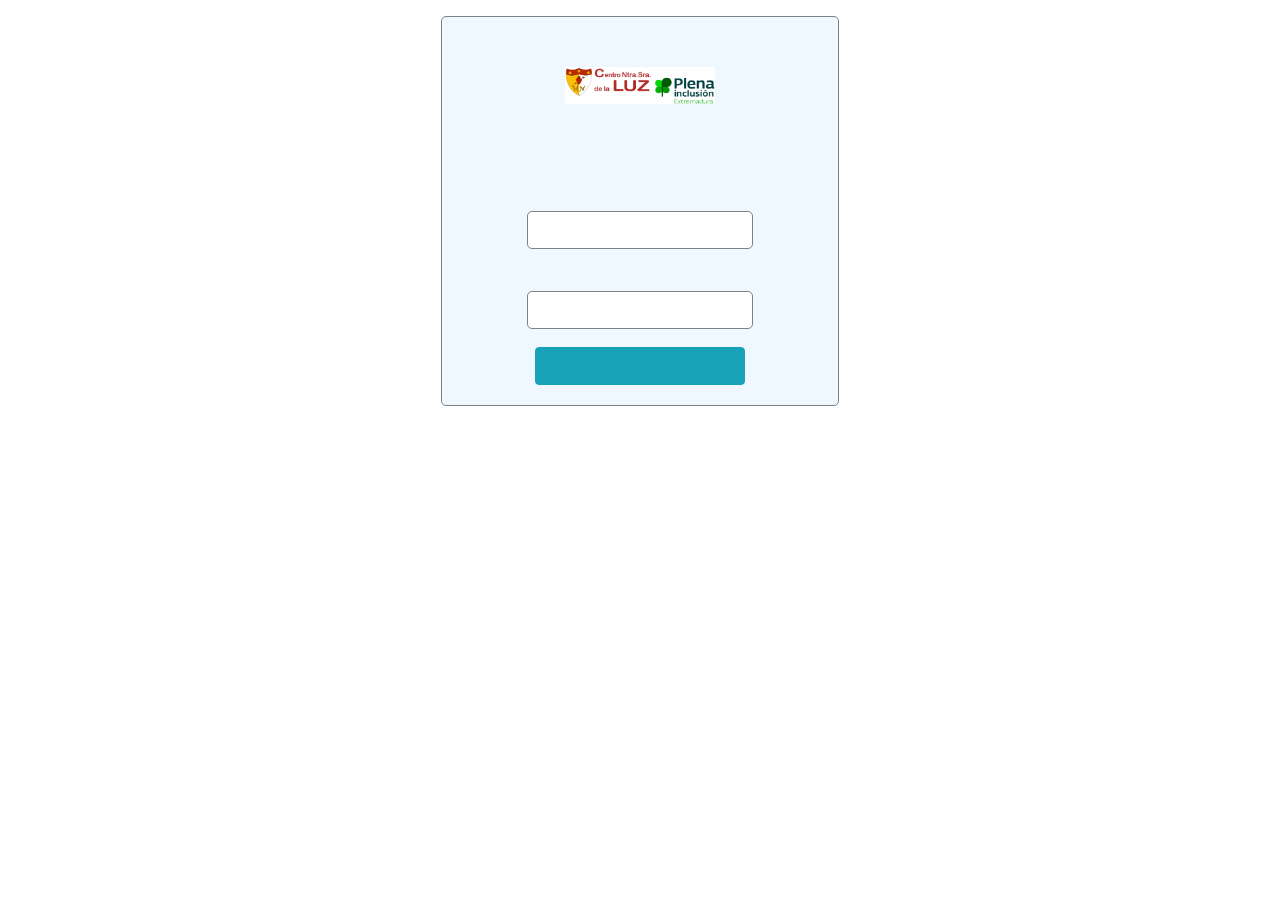
==== src/index_profesionales.html @ 471a7712 "carpta buena" ====
<!DOCTYPE html>
<html>
    <head>
        <meta charset="UTF-8"/>
        <meta name="viewport" content="width=device-width, initial-scale=1"/>
        <meta http-equiv="X-UA-Compatible" content="IE=edge"/>
        <link rel="icon" type="image/png" sizes="32x32" href="./img/favicon/favicon-32x32.png">
        <link rel="icon" type="image/png" sizes="96x96" href="./img/favicon/favicon-96x96.png">
        <link rel="icon" type="image/png" sizes="16x16" href="./img/favicon/favicon-16x16.png">
        <link rel="stylesheet" href="https://cdn.jsdelivr.net/npm/bootstrap@4.3.1/dist/css/bootstrap.min.css" integrity="sha384-ggOyR0iXCbMQv3Xipma34MD+dH/1fQ784/j6cY/iJTQUOhcWr7x9JvoRxT2MZw1T" crossorigin="anonymous"/>
        <link rel="stylesheet" href="./css/styles.css"/>
        <link rel="stylesheet" href="./css/dashboardpadres.css"/>
        <title>Pagina de Inicio</title>
    </head>
    <body>
        <nav id="menuPadres" class="topnav">
            <ul>
                <li>
                    <img src="./img/icons/logout.svg" alt="Cerrar sesión"/>
                    &nbsp;Cerrar sesión
                </li>
            </ul>
        </nav>

        <div id="inicioPadres">
           Bienvenido Profesional
        </div>

        <script type="module" src="./js/controllers/profesionales.js"></script>
    </body>
</html>
---- src/css/styles.css ----
/* ESTILOS COMUNES */

/* ----- FUENTE ----- */
@font-face {
    font-family: 'Open Sans';
    font-style: normal;
    font-weight: normal;
    src: url("../font/opensans/OpenSans-VariableFont.ttf");
}

body {
    font-family: 'Open Sans';
}

/* ----- FORMULARIOS ----- */
form div.formItem {
    margin: 10px auto;
    text-align: center;
}

div.formItem input, 
div.formItem select, 
div.formItem textarea {
    display: block;
    margin: auto;
    min-height: 20px;
    width:100%;
    min-width: 198px;
    border: 1px solid gray;
    border-radius: 5px;
    background-color: white;
}

div.formItem input[type="file"] {
    border: 0;
    border-radius: 0;
    background-color: aliceblue;
}

form {
    width:25%;
    min-width: 398px;
    border: 1px solid gray;
    border-radius: 5px;
    margin: 1em auto;
    padding: 10px;
    color: #014179;
    background-color: aliceblue;
}

label {
    text-align: left;
}

div.formItem input[type="checkbox"] {
    min-width: 20px;
    width: auto;
    display: inline-block;
    position: static;
}

@media (max-width:576px) {
    form {
        width: 82.8%;
        padding: 3.4%;
        min-width: 250px;
        font-size: 0.9em;
    }
}

div#divExito,
div#divError {
    display: none;
}

#loadingImg {
    display: none;
}

#loadingImg img {
    width: 32px;
    height: 32px;
}

/* ----- MENÚ DE NAVEGACIÓN -----*/

nav#menuPadres ul li,
nav#menuSecretaria ul li {
    cursor: pointer;
}

.topnav {
    background-color: #333;
    overflow: hidden;
}

/* Style the links inside the navigation bar */
.topnav li {
    float: left;
    display: block;
    color: #f2f2f2;
    text-align: center;
    padding: 14px 16px;
    text-decoration: none;
    font-size: 17px;
}

/* Change the color of links on hover */
.topnav li:hover {
    background-color: #00a1a7;
}

/* Add an active class to highlight the current page */
.topnav li.active {
    background-color: #00adc4;
    color: white;
}

/* Hide the link that should open and close the topnav on small screens */
.topnav .icon {
    display: none;
}

@media screen and (max-width: 600px) {
    .topnav li:not(:first-child) {display: none;}
    .topnav li.icon {
        float: right;
        display: block;
    }
}
  
/* The "responsive" class is added to the topnav with JavaScript when the user clicks on the icon. This class makes the topnav look good on small screens (display the links vertically instead of horizontally) */
@media screen and (max-width: 600px) {
    .topnav.responsive {position: relative;}
    .topnav.responsive li.icon {
        position: absolute;
        right: 0;
        top: 0;
    }
    .topnav.responsive li {
        float: none;
        display: block;
        text-align: left;
    }
}
---- src/css/dashboardpadres.css ----
/*tabla lista de hijos*/
.fa-solid{
	cursor:pointer;
}
#tablaHijos{
    border:1px #014179 solid;
    border-collapse: collapse;
    margin:auto;  
	margin-top:20px;
	width:30%;
    min-width: 250px;
}
#tablaHijos thead tr td{
    text-align: center;
    font-size:40px;
    background-color:#014179;
    color:white;
    padding:10px;
    
}

#tablaHijos tbody tr td{
	padding: 20px 0;
    text-align: center;
}

td.tdOperaciones img {
	padding: 0 5px !important;
    cursor: pointer;
}

#añadir {
    text-align:center;
	background-color:white;
    border-top:1px #014179 solid;
	padding:10px 0 !important;
    
}
#tablaHijos tbody tr:nth-child(odd){
    background-color:rgb(219, 219, 219);
}
#tablaHijos tr#trInfo td {
    background-color:#006EA4;
    color:white;
    font-size: initial;
    padding:10px;
}

span.spanPin:hover {
    text-decoration: underline;
    cursor: pointer;
}

/* Al iniciar los div de las vistas no se verán durante la carga de DOM */
div#inicioPadres,
div#gestionHijosPadres,
div#modificacionPadres,
div#divExitoAlta,
div#divExitoAltaPin,
div#divErrorAltaPin,
div#divExitoModificacion,
div#divErrorModificacion,
div#loadingImgAlta,
div#loadingImgModificacion,
div#loadingImgPin {
    display: none;
}

#loadingImgAlta img,
#loadingImgModificacion img,
#loadingImgPin img {
    width: 32px;
    height: 32px;
}

/* ----- CALENDARIO HIJOS ----- */
img#btnAnadir {
    width: 40px;
    height: 40px;
    cursor: pointer;
}

table#menuHijos {
	margin: 50px auto;
	width: 60%;
    max-width: 1000px;
    min-width: 320px;
	border-collapse: collapse;
	border: 1px black solid;
	font-size: 18px;
	font-weight: bold;
    text-align: center;
}

#menuHijos thead {
    background-color: #014179;
    color: white;
}

#menuHijos thead th {
    width: 11.4%;
    border-right: 1px solid black;
    padding: 10px;
}

#menuHijos #thMes {
    width: 20%;
    font-size: 0.85em;
}

#menuHijos .semanaEntera,
#menuHijos .mesEntero {
    font-size: 0.8em;
}

#menuHijos .mesEntero {
    border: 0;
}

#menuHijos td {
    border-bottom: 1px solid black;
}

#menuHijos .tdHijos {
    border-bottom: 1px solid black;
    border-right: 1px solid black;
    word-break: break-all;
    padding: 0 5px;
}

#menuHijos td input[type="checkbox"] {
    width: 30px;
    height: 25px;
    margin: 5px 0;
}

#menuHijos .tdBotones {
    border-top: 1px solid black;
}

#menuHijos .diaSemana {
    min-width: 15px;
}

#menuHijos button {
    width: 50px;
    height: 50px;
    margin: 5px 10%;
    border: 0;
    border-radius: 5px;
    background-color: #408CCE;
}

#menuHijos button i {
    color: white;
}

#menuHijos button:active {
    background-color: #459ce9;
}


/* MODIFICACIÓN PADRE */
div#divEliminarPadre {
    width: 25%;
    min-width: 398px;
    border: 1px solid gray;
    border-radius: 5px;
    margin: 0 auto;
    margin-bottom: 1.5rem;
    padding: 10px;
    text-align: center;
    color: #014179;
    background-color: aliceblue;
}

h3.textoHeader {
    text-align: center;
    margin-top: 5rem;
    margin-bottom: 1.5rem;
}

div#divErrorBorrado {
    display: none;
}

@media (max-width:576px) {
    div#divEliminarPadre {
        width: 82.8%;
        padding: 3.4%;
        min-width: 250px;
        font-size: 0.9em;
    }

    #menuHijos th,
    #menuHijos td {
        font-size: 0.75em;
    }

    td.tdOperaciones {
        padding: 20px 0px !important;
    }

    #tablaHijos {
        font-size: 0.85em;
    }
}
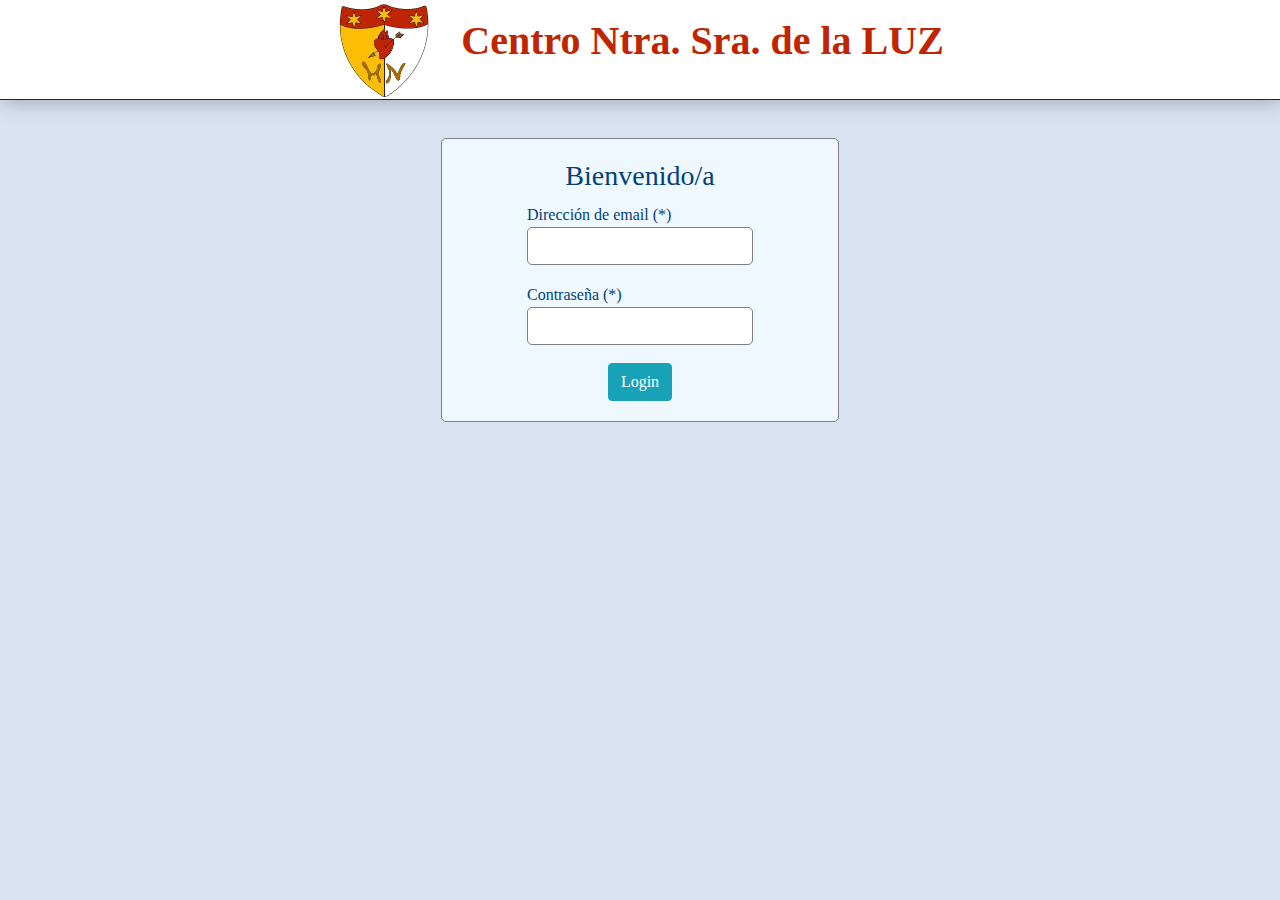
==== commit c484fac6: "añadida la funcionalidad de alta para los profesionales" ====
--- a/src/index_profesionales.html
+++ b/src/index_profesionales.html
@@ -13,6 +13,14 @@
         <title>Pagina de Inicio</title>
     </head>
     <body>
+        <header class="content-img">
+			<div class="content-logo">
+				<img class="imgLogin" src="./img/foto.jpg"/>
+			</div>
+			<div class="texto">
+				<p>Centro Ntra. Sra. de la LUZ</p>
+			</div>
+		</header>
         <nav id="menuPadres" class="topnav">
             <ul>
                 <li>
@@ -20,10 +28,50 @@
                     &nbsp;Cerrar sesión
                 </li>
             </ul>
+            <div id="bienvenida"></div>
         </nav>
 
         <div id="inicioPadres">
-           Bienvenido Profesional
+            <div id="divAltaMantenimientos">
+                <form method="post" class="needs-validation" autocomplete="off" novalidate>
+                    <div class="formItem">
+                        <label for="codigoEquipo">
+                            Codigo Equipo<select id="selectCodigoEquipo" class="form-control" name="selectCodigoEquipo"><option value="-1" selected>Seleccione Codigo de Equipo</option></select>
+                            <div class="invalid-feedback">Por favor, seleccione un tipo Equipo.</div>
+                        </label>
+                    </div>
+                    <div class="formItem">
+                        <label for="codigoEquipoText">
+                           Codigo Equipo<input type="text" class="form-control" name="codigoEquipoText" />
+                        </label>
+                    </div>
+                    <div class="formItem">
+                        <label for="descripcion">
+                           Descripcion de la incidencia<input type="textarea" class="form-control" name="descripcion" />
+                        </label>
+                    </div>
+                    
+                    <div class="formItem" id="loadingImg">
+                        <img src="./img/loading.gif"/>
+                    </div>
+                    <div class="formItem">
+                        <button type="button" class="btn btn-danger">Cancelar</button>
+                        <button id="aceptar" type="button" class="btn btn-success">Registrarse</button>
+                    </div>
+                </form>
+                <div id="divExito" class="w-75 p-1 container alert alert-success text-center rounded my-2">
+                    <p>Te has registrado exitosamente. Redirigiendo.</p>
+                </div>
+                <div id="divError" class="w-75 p-1 container alert alert-danger text-center rounded my-2"></div>
+            </div>    
+            
+            
+            <div id="divListadoMantenimientos">
+                <table id="tablaMantenimientos">
+                    <thead></thead>
+                    <tbody></tbody>
+                </table>
+            </div>
         </div>
 
         <script type="module" src="./js/controllers/profesionales.js"></script>
--- a/src/css/styles.css
+++ b/src/css/styles.css
@@ -1,15 +1,10 @@
 /* ESTILOS COMUNES */
 
 /* ----- FUENTE ----- */
-@font-face {
-    font-family: 'Open Sans';
-    font-style: normal;
-    font-weight: normal;
-    src: url("../font/opensans/OpenSans-VariableFont.ttf");
-}
 
 body {
-    font-family: 'Open Sans';
+    font-family:'Calibri';
+    background-color: #d9e2f3;
 }
 
 /* ----- FORMULARIOS ----- */
@@ -52,6 +47,8 @@
     text-align: left;
 }
 
+
+
 div.formItem input[type="checkbox"] {
     min-width: 20px;
     width: auto;
@@ -92,6 +89,12 @@
 .topnav {
     background-color: #333;
     overflow: hidden;
+}
+
+#bienvenida{
+    color:white;
+    float:left;
+    margin-left:20%;
 }
 
 /* Style the links inside the navigation bar */
@@ -142,4 +145,84 @@
         display: block;
         text-align: left;
     }
+}
+
+.imgLogin{
+	width:100%;
+	height: 100px;
+}
+.content-logo{
+	height: 100px;
+	display:inline-block;
+}
+.texto{
+	display:inline-block;
+	font-family: "Comic Sans MS";
+	margin-left: 2%;
+	font-size:	40px;
+	font-weight: bold;
+	color: #bf2501;
+}
+.content-img{
+	overflow:hidden;
+	height: 100px;
+	background-color: white;
+	border-bottom: 1px solid;
+	text-align: center;
+	box-shadow: 2px 2px 20px 0px rgba(0, 0, 0, 0.25);
+}
+
+
+/*BOTON AÑADIR USUARIOS*/
+.add-users-btn {
+	grid-column: span 2;
+	background-color: #4CAF50;
+	color: white;
+	padding: 5px;
+	border: none;
+	border-radius: 5px;
+	cursor: pointer;
+	text-align: center;
+}
+/*TABLAs*/
+table {
+	width: 50%;
+	border-collapse: collapse;
+	margin:auto;
+}
+tr.titulos td {
+	background-color: #3D7AEF;
+	text-align: center;
+	color: white;
+	border: 1px black solid;
+	padding: 8px;
+}
+td {
+	border: 1px black solid;
+	padding: 8px;
+	text-align: left;
+	background-color: white;
+	width: 20%;
+}
+
+td.buscar,
+td.añadir {
+	border-top: 0px;
+	border-left: 0px;
+	border-right: 0px;
+	text-align: center;
+	background-color: #d9e2f3;
+}
+.input-buscar{
+	width: 100%;
+}
+/*IMAGENES*/
+td img.iconos{
+	width: 22px;
+	height: 22px;
+    margin:3px;
+	cursor: pointer;
+}
+td.options{
+    text-align: center;
 }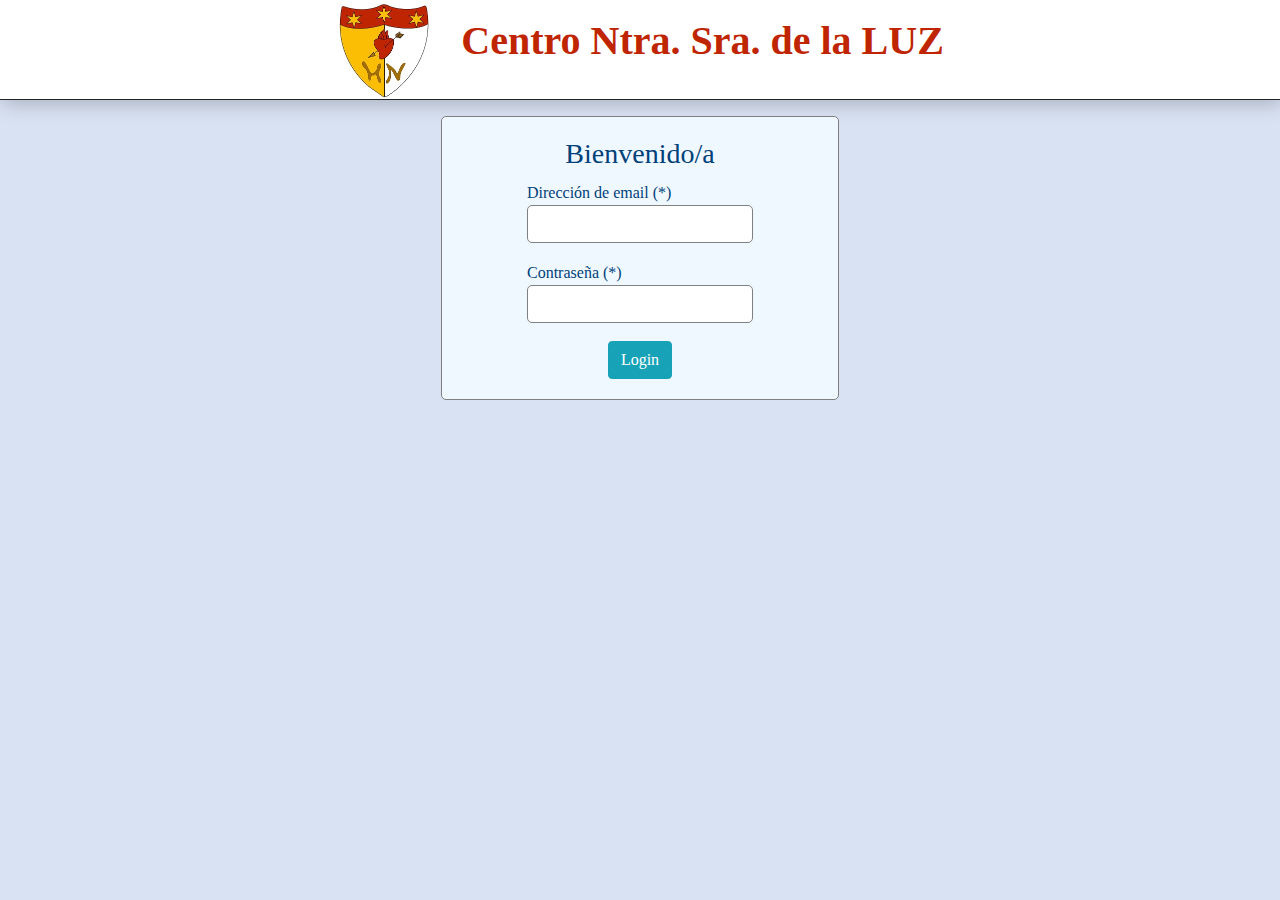
==== commit d7dc2177: "mejorado aspecto pantalla de profesionales" ====
--- a/src/index_profesionales.html
+++ b/src/index_profesionales.html
@@ -21,7 +21,7 @@
 				<p>Centro Ntra. Sra. de la LUZ</p>
 			</div>
 		</header>
-        <nav id="menuPadres" class="topnav">
+        <nav id="menu" class="topnav">
             <ul>
                 <li>
                     <img src="./img/icons/logout.svg" alt="Cerrar sesión"/>
@@ -31,12 +31,12 @@
             <div id="bienvenida"></div>
         </nav>
 
-        <div id="inicioPadres">
-            <div id="divAltaMantenimientos">
+        <div id="inicioProfesionales">
+            <div id="divAltaMantenimientosPro">
                 <form method="post" class="needs-validation" autocomplete="off" novalidate>
                     <div class="formItem">
                         <label for="codigoEquipo">
-                            Codigo Equipo<select id="selectCodigoEquipo" class="form-control" name="selectCodigoEquipo"><option value="-1" selected>Seleccione Codigo de Equipo</option></select>
+                            Codigo Equipo<select id="selectCodigoEquipo" class="form-control" name="selectCodigoEquipo"><option value="-1" selected>Elija Codigo de Equipo</option></select>
                             <div class="invalid-feedback">Por favor, seleccione un tipo Equipo.</div>
                         </label>
                     </div>
@@ -66,7 +66,7 @@
             </div>    
             
             
-            <div id="divListadoMantenimientos">
+            <div class="divListados" id="divListadosMantenimientosPro">
                 <table id="tablaMantenimientos">
                     <thead></thead>
                     <tbody></tbody>
--- a/src/css/styles.css
+++ b/src/css/styles.css
@@ -8,6 +8,16 @@
 }
 
 /* ----- FORMULARIOS ----- */
+
+div#divAltaMantenimientosPro {
+    width:45%;
+   
+}
+div#inicioProfesionales{
+    margin-top:10vh;
+
+}
+
 form div.formItem {
     margin: 10px auto;
     text-align: center;
@@ -81,21 +91,17 @@
 
 /* ----- MENÚ DE NAVEGACIÓN -----*/
 
-nav#menuPadres ul li,
-nav#menuSecretaria ul li {
-    cursor: pointer;
-}
 
 .topnav {
     background-color: #333;
     overflow: hidden;
 }
-
-#bienvenida{
+.topnav div#bienvenida{
     color:white;
-    float:left;
-    margin-left:20%;
-}
+    margin-left:70%;
+    width:30%;
+}
+
 
 /* Style the links inside the navigation bar */
 .topnav li {
@@ -106,6 +112,7 @@
     padding: 14px 16px;
     text-decoration: none;
     font-size: 17px;
+    cursor:pointer;
 }
 
 /* Change the color of links on hover */
@@ -147,6 +154,7 @@
     }
 }
 
+/* HEADER DEL CENTRO*/
 .imgLogin{
 	width:100%;
 	height: 100px;
@@ -185,8 +193,17 @@
 	text-align: center;
 }
 /*TABLAs*/
+.divListados{
+    width:50%;
+    margin:auto;
+}
+#divListadosMantenimientosPro{
+    
+    width:50%;
+}
+
 table {
-	width: 50%;
+	width: 100%;
 	border-collapse: collapse;
 	margin:auto;
 }
--- a/src/css/dashboardpadres.css
+++ b/src/css/dashboardpadres.css
@@ -1,4 +1,5 @@
 /*tabla lista de hijos*/
+/*
 .fa-solid{
 	cursor:pointer;
 }
@@ -51,7 +52,7 @@
     cursor: pointer;
 }
 
-/* Al iniciar los div de las vistas no se verán durante la carga de DOM */
+/* Al iniciar los div de las vistas no se verán durante la carga de DOM *//*
 div#inicioPadres,
 div#gestionHijosPadres,
 div#modificacionPadres,
@@ -73,7 +74,7 @@
     height: 32px;
 }
 
-/* ----- CALENDARIO HIJOS ----- */
+/* ----- CALENDARIO HIJOS ----- *//*
 img#btnAnadir {
     width: 40px;
     height: 40px;
@@ -160,7 +161,7 @@
 }
 
 
-/* MODIFICACIÓN PADRE */
+/* MODIFICACIÓN PADRE *//*
 div#divEliminarPadre {
     width: 25%;
     min-width: 398px;
